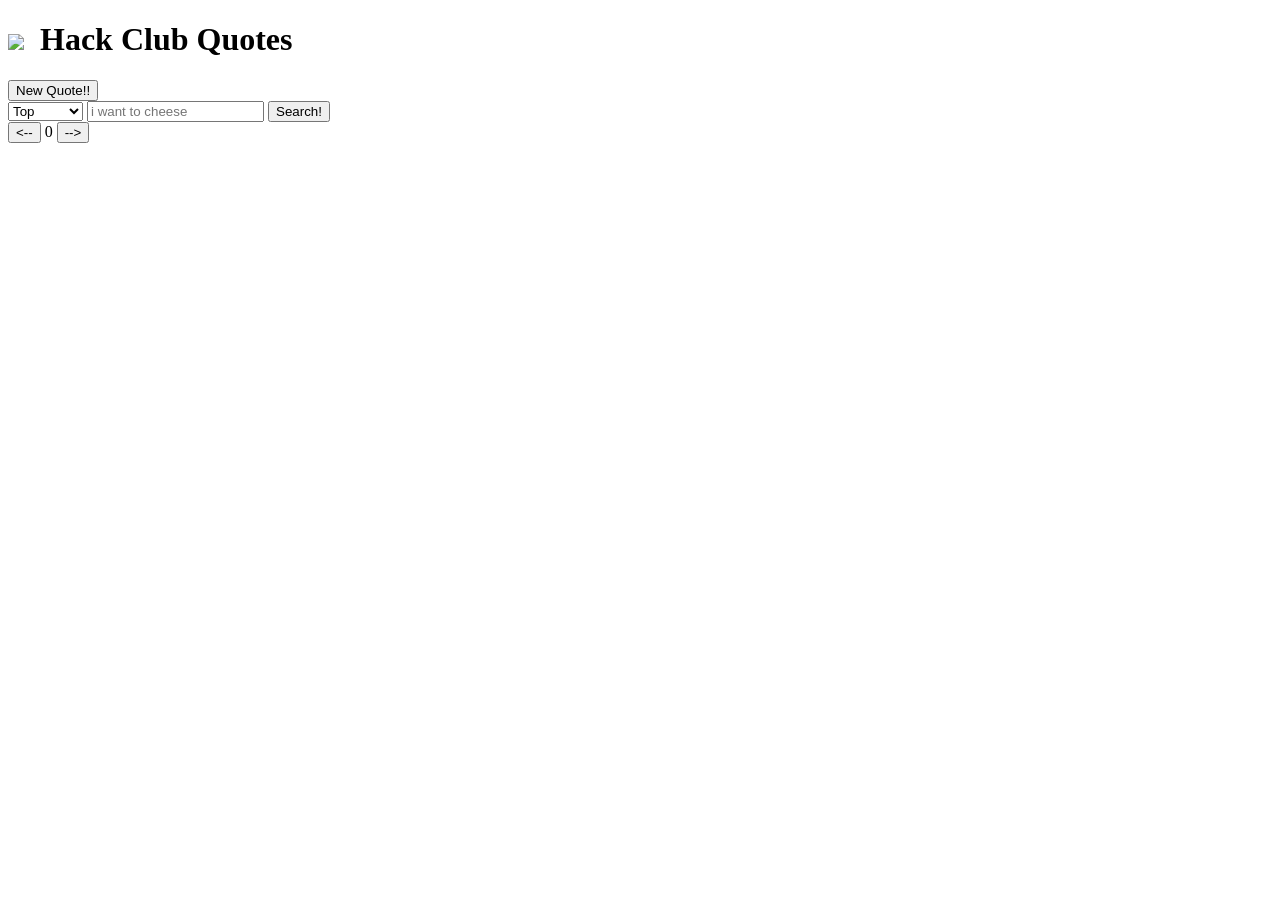
==== static/index.html @ 621a197e "update indexhtml for pagination uwu" ====
<!doctype html>
<html>
    <head>
        <title>hc quotes</title>
        <meta name="viewport" content="width=device-width, initial-width=1" />
        <link rel="stylesheet" href="/css/style.css" />
    </head>
    <body>
        <div class="head">
            <h1>
                <img src="https://assets.hackclub.com/icon-rounded.svg", width="26rem">
                &nbsp;Hack Club Quotes</h1>
            <a id="login-button-link" href="/new"><button class="login">New Quote!!</button></a>
        </div>
	<DIV CLASS="search-part">
		<SELECT ID="search-mode-select">
			<OPTION VALUE="top" selected>Top</OPTION>
			<OPTION VALUE="bottom">Bottom</OPTION>
			<OPTION VALUE="new">New</OPTION>
			<OPTION VALUE="old">Old</OPTION>
			<OPTION VALUE="random">Random</OPTION>
			<OPTION VALUE="alphabet">Alphabet</OPTION>
		</SELECT>
		<INPUT ID="search-bar" PLACEHOLDER="i want to cheese">
		<BUTTON ID="search-button" ONCLICK="Search(0)">Search!</BUTTON>
	</DIV>
	<div class="panel homep" id = "quotes-all">
            <!-- elements added here with js -->
        </div>
	<div CLASS="page-switchy-things">
		<BUTTON CLASS="page0" ID="button-left">&lt;--</BUTTON>
		<SPAN ID="page-num">0</SPAN>
		<BUTTON CLASS="page0" ID="button-right">--&gt;</BUTTON>
	</div>
    </body>
    <script src="/js/script.js"></script>
    <script>
        add_random_quotes(30);
	replaceLoginButtonIfNeeded();
    </script>
</html>
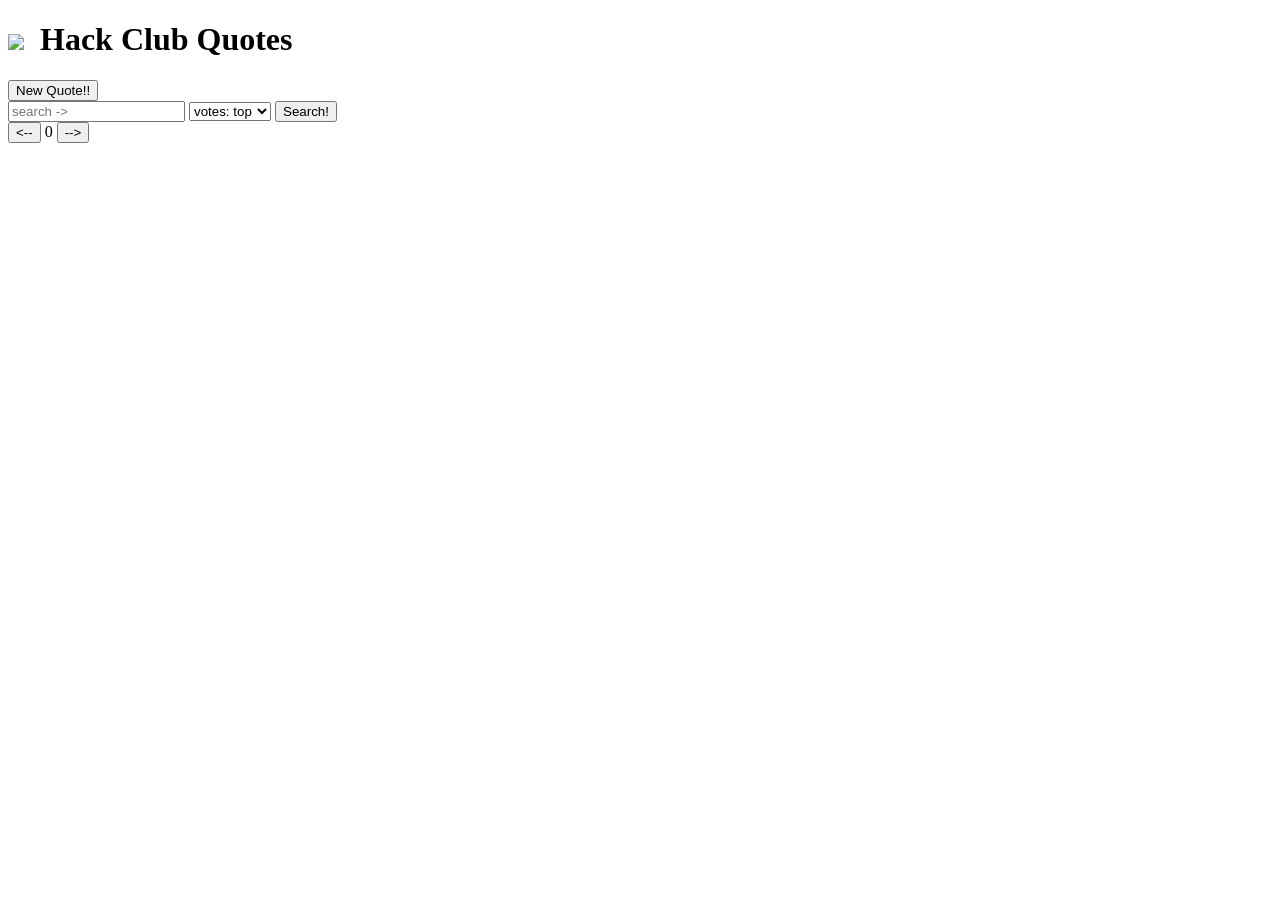
==== commit 9cfb3f85: "search parameter styling" ====
--- a/static/index.html
+++ b/static/index.html
@@ -13,16 +13,16 @@
             <a id="login-button-link" href="/new"><button class="login">New Quote!!</button></a>
         </div>
 	<DIV CLASS="search-part">
-		<SELECT ID="search-mode-select">
-			<OPTION VALUE="top" selected>Top</OPTION>
-			<OPTION VALUE="bottom">Bottom</OPTION>
-			<OPTION VALUE="new">New</OPTION>
-			<OPTION VALUE="old">Old</OPTION>
-			<OPTION VALUE="random">Random</OPTION>
-			<OPTION VALUE="alphabet">Alphabet</OPTION>
+		<INPUT class="search sbar" ID="search-bar" PLACEHOLDER="search ->">
+		<SELECT class="search ssel" ID="search-mode-select">
+			<OPTION VALUE="top" selected>votes: top</OPTION>
+			<OPTION VALUE="bottom">votes: low</OPTION>
+			<OPTION VALUE="new">time: new</OPTION>
+			<OPTION VALUE="old">time: old</OPTION>
+			<OPTION VALUE="random">random</OPTION>
+			<OPTION VALUE="alphabet">A -> Z</OPTION>
 		</SELECT>
-		<INPUT ID="search-bar" PLACEHOLDER="i want to cheese">
-		<BUTTON ID="search-button" ONCLICK="Search(0)">Search!</BUTTON>
+		<BUTTON class="search sbut" ID="search-button" ONCLICK="Search(0)">Search!</BUTTON>
 	</DIV>
 	<div class="panel homep" id = "quotes-all">
             <!-- elements added here with js -->
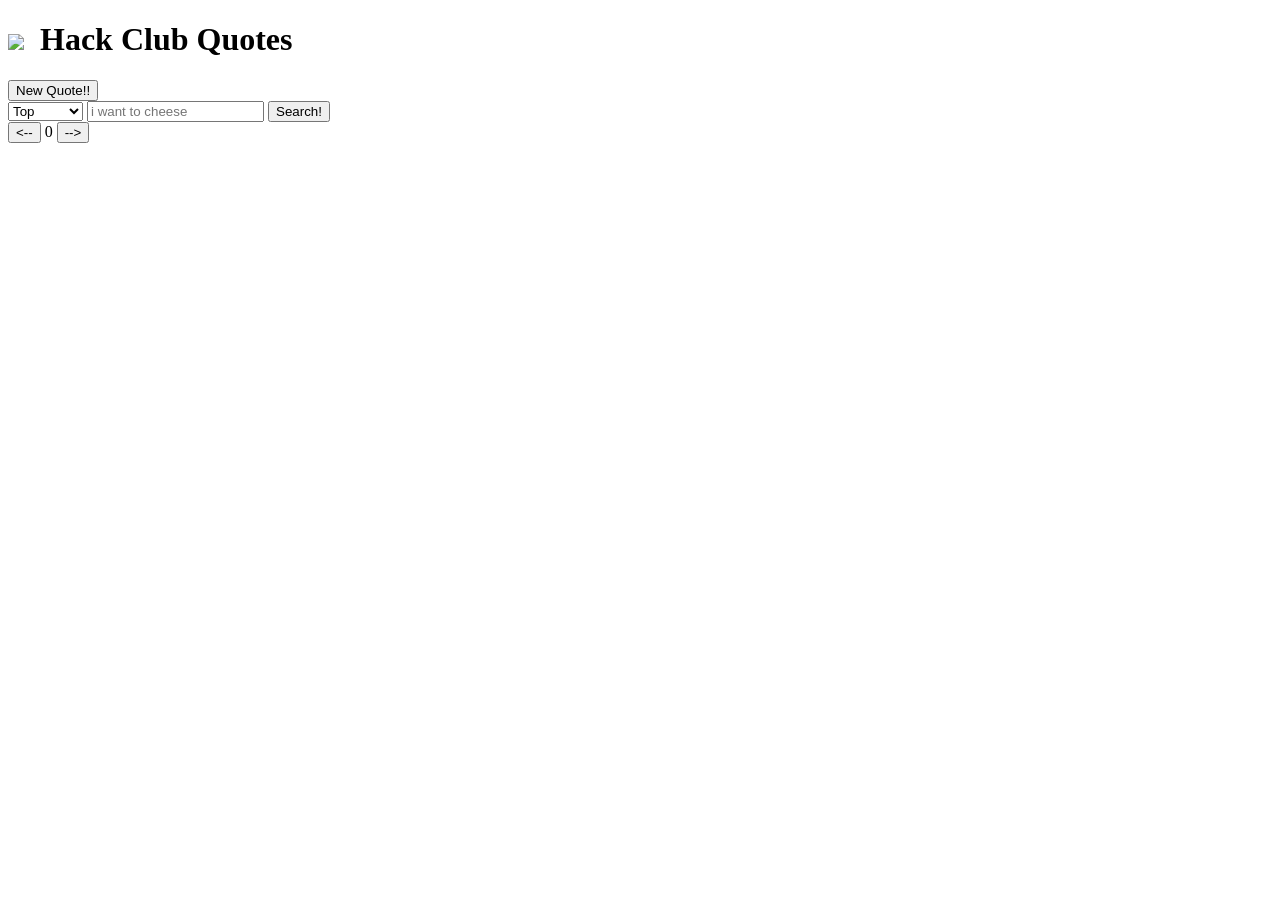
==== commit 67734f85: "i did the pagination?? i think??" ====
--- a/static/index.html
+++ b/static/index.html
@@ -13,24 +13,24 @@
             <a id="login-button-link" href="/new"><button class="login">New Quote!!</button></a>
         </div>
 	<DIV CLASS="search-part">
-		<INPUT class="search sbar" ID="search-bar" PLACEHOLDER="search ->">
-		<SELECT class="search ssel" ID="search-mode-select">
-			<OPTION VALUE="top" selected>votes: top</OPTION>
-			<OPTION VALUE="bottom">votes: low</OPTION>
-			<OPTION VALUE="new">time: new</OPTION>
-			<OPTION VALUE="old">time: old</OPTION>
-			<OPTION VALUE="random">random</OPTION>
-			<OPTION VALUE="alphabet">A -> Z</OPTION>
+		<SELECT ID="search-mode-select">
+			<OPTION VALUE="top" selected>Top</OPTION>
+			<OPTION VALUE="bottom">Bottom</OPTION>
+			<OPTION VALUE="new">New</OPTION>
+			<OPTION VALUE="old">Old</OPTION>
+			<OPTION VALUE="random">Random</OPTION>
+			<OPTION VALUE="alphabet">Alphabet</OPTION>
 		</SELECT>
-		<BUTTON class="search sbut" ID="search-button" ONCLICK="Search(0)">Search!</BUTTON>
+		<INPUT ID="search-bar" PLACEHOLDER="i want to cheese">
+		<BUTTON ID="search-button" ONCLICK="Search(0)">Search!</BUTTON>
 	</DIV>
 	<div class="panel homep" id = "quotes-all">
             <!-- elements added here with js -->
         </div>
 	<div CLASS="page-switchy-things">
-		<BUTTON CLASS="page0" ID="button-left">&lt;--</BUTTON>
+		<BUTTON CLASS="page0" ID="button-left" ONCLICK="page(-1)">&lt;--</BUTTON>
 		<SPAN ID="page-num">0</SPAN>
-		<BUTTON CLASS="page0" ID="button-right">--&gt;</BUTTON>
+		<BUTTON CLASS="page0" ID="button-right" ONCLICK="page(1)">--&gt;</BUTTON>
 	</div>
     </body>
     <script src="/js/script.js"></script>
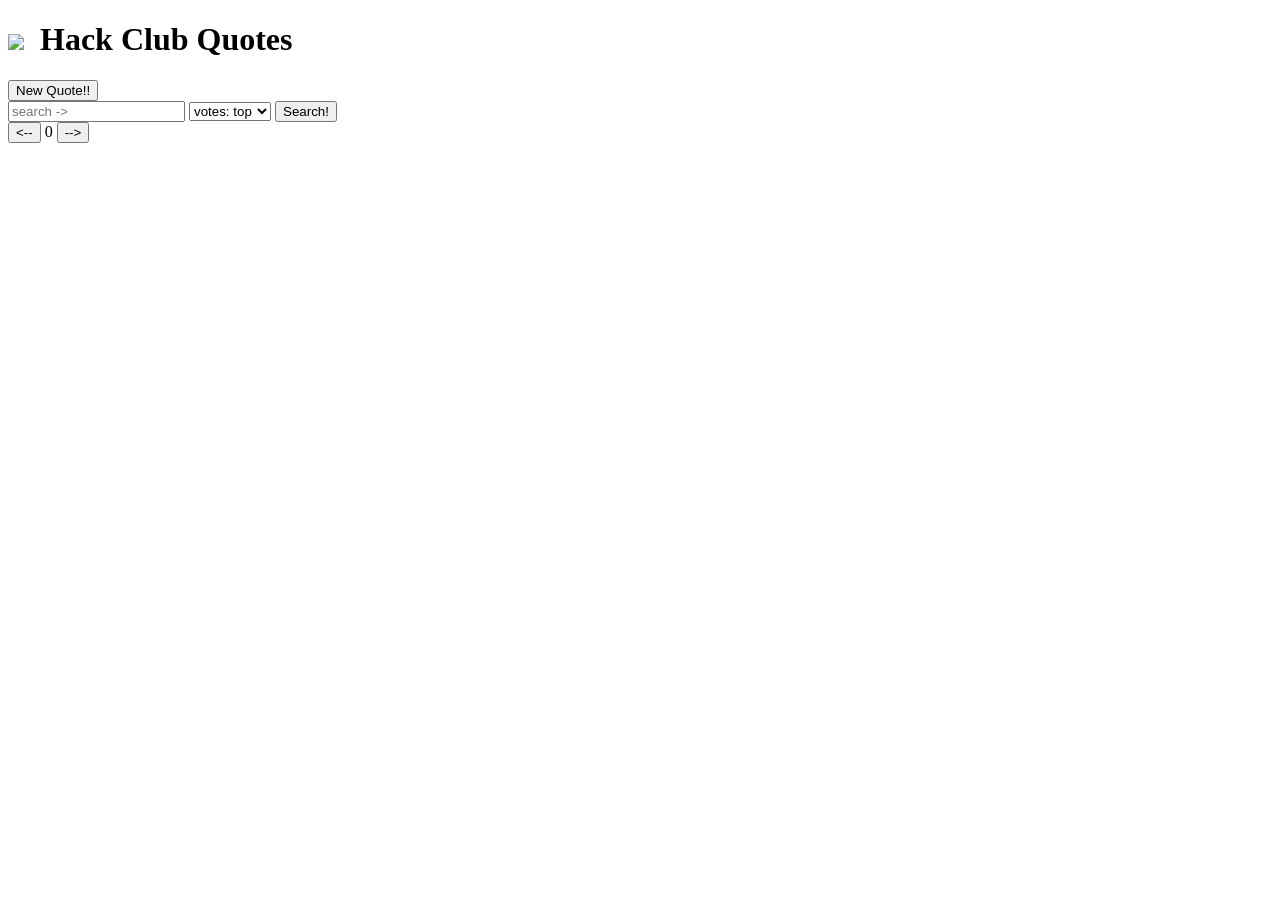
==== commit 436a922f: "merge" ====
--- a/static/index.html
+++ b/static/index.html
@@ -13,16 +13,16 @@
             <a id="login-button-link" href="/new"><button class="login">New Quote!!</button></a>
         </div>
 	<DIV CLASS="search-part">
-		<SELECT ID="search-mode-select">
-			<OPTION VALUE="top" selected>Top</OPTION>
-			<OPTION VALUE="bottom">Bottom</OPTION>
-			<OPTION VALUE="new">New</OPTION>
-			<OPTION VALUE="old">Old</OPTION>
-			<OPTION VALUE="random">Random</OPTION>
-			<OPTION VALUE="alphabet">Alphabet</OPTION>
+		<INPUT class="search sbar" ID="search-bar" PLACEHOLDER="search ->">
+		<SELECT class="search ssel" ID="search-mode-select">
+			<OPTION VALUE="top" selected>votes: top</OPTION>
+			<OPTION VALUE="bottom">votes: low</OPTION>
+			<OPTION VALUE="new">time: new</OPTION>
+			<OPTION VALUE="old">time: old</OPTION>
+			<OPTION VALUE="random">random</OPTION>
+			<OPTION VALUE="alphabet">A -> Z</OPTION>
 		</SELECT>
-		<INPUT ID="search-bar" PLACEHOLDER="i want to cheese">
-		<BUTTON ID="search-button" ONCLICK="Search(0)">Search!</BUTTON>
+		<BUTTON class="search sbut" ID="search-button" ONCLICK="Search(0)">Search!</BUTTON>
 	</DIV>
 	<div class="panel homep" id = "quotes-all">
             <!-- elements added here with js -->
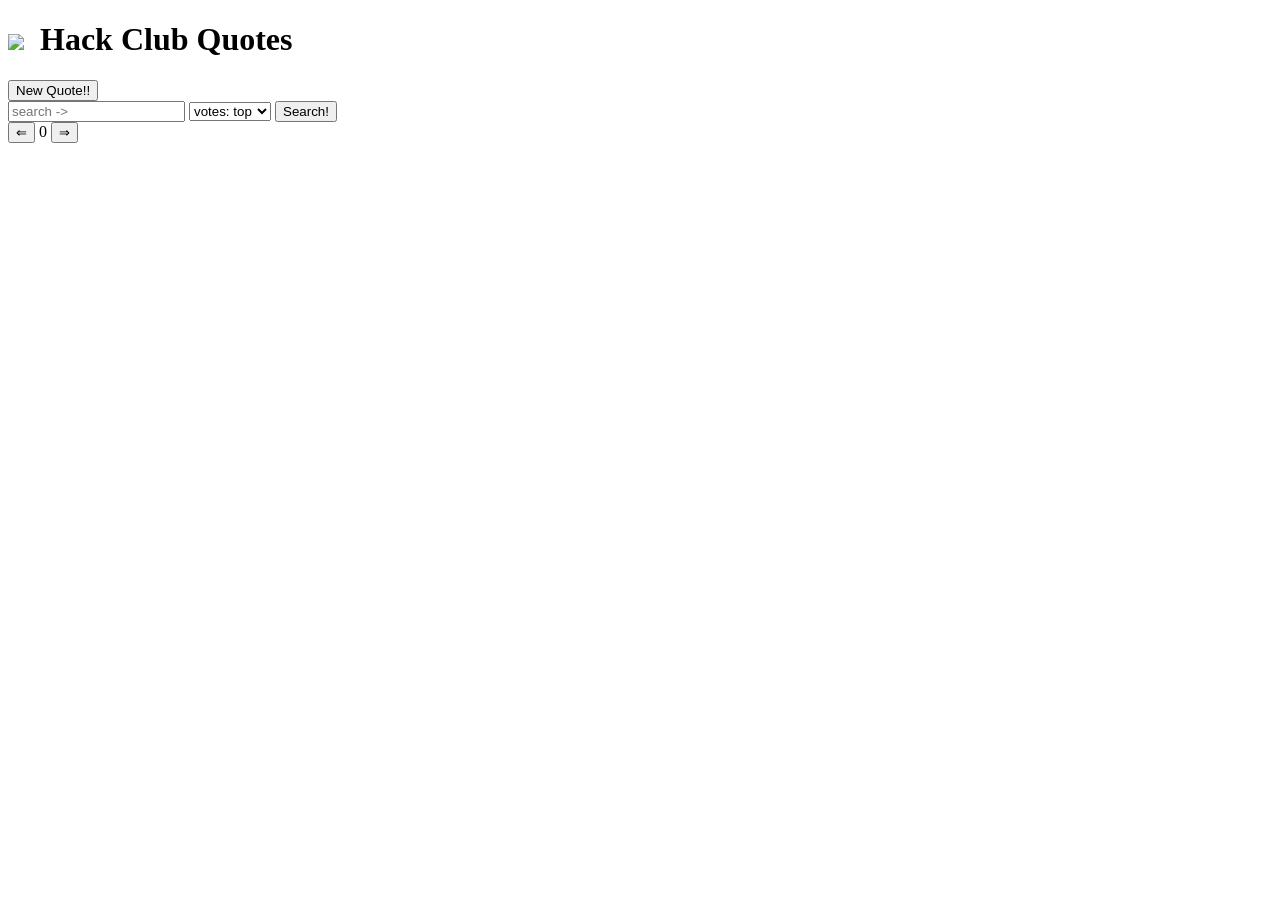
==== commit c722cd81: "pagination style" ====
--- a/static/index.html
+++ b/static/index.html
@@ -28,9 +28,9 @@
             <!-- elements added here with js -->
         </div>
 	<div CLASS="page-switchy-things">
-		<BUTTON CLASS="page0" ID="button-left" ONCLICK="page(-1)">&lt;--</BUTTON>
+		<BUTTON CLASS="switchy" ID="button-left">⇐</BUTTON>
 		<SPAN ID="page-num">0</SPAN>
-		<BUTTON CLASS="page0" ID="button-right" ONCLICK="page(1)">--&gt;</BUTTON>
+		<BUTTON CLASS="switchy" ID="button-right">⇒</BUTTON>
 	</div>
     </body>
     <script src="/js/script.js"></script>
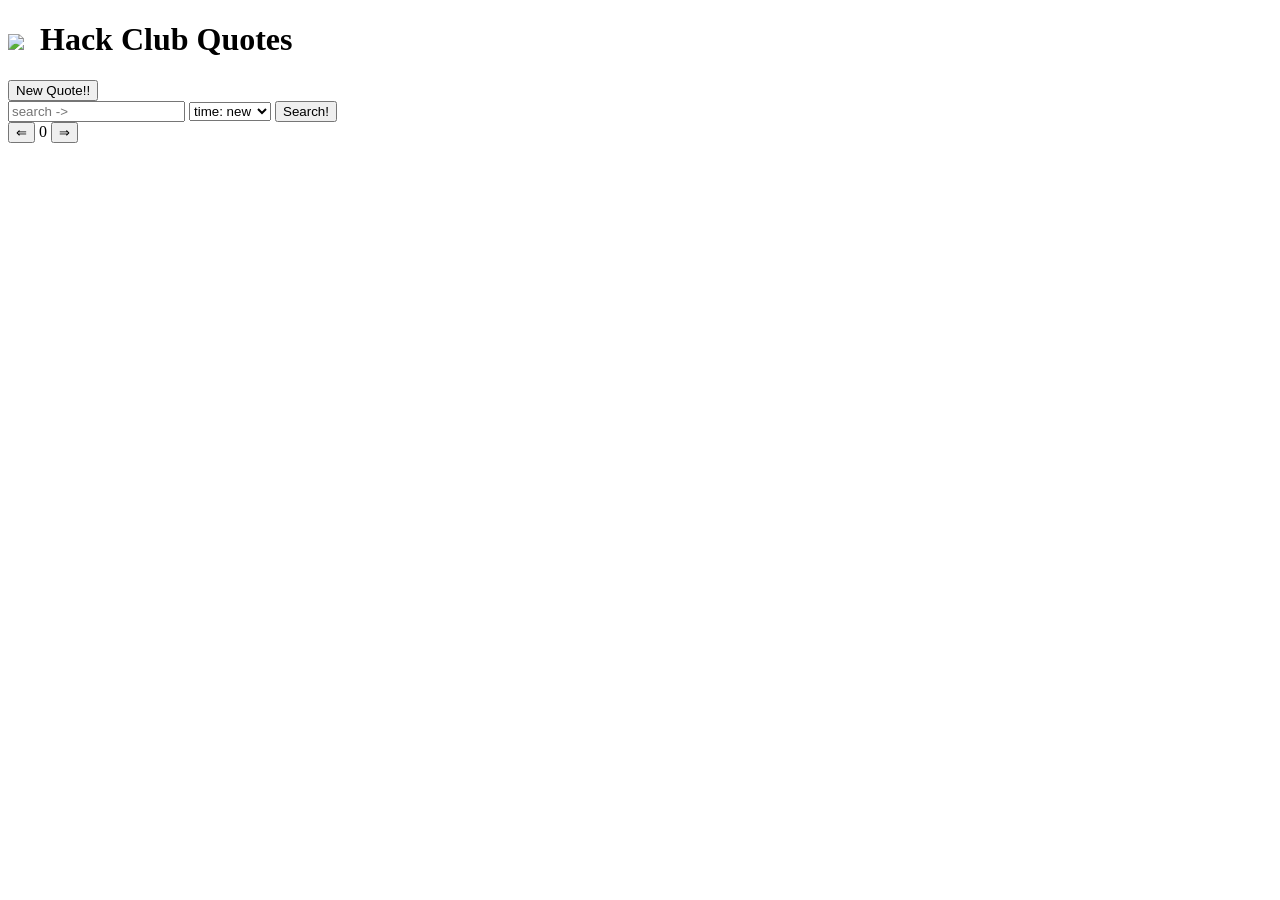
==== commit 6a0b6821: "a" ====
--- a/static/index.html
+++ b/static/index.html
@@ -15,9 +15,9 @@
 	<DIV CLASS="search-part">
 		<INPUT class="search sbar" ID="search-bar" PLACEHOLDER="search ->">
 		<SELECT class="search ssel" ID="search-mode-select">
-			<OPTION VALUE="top" selected>votes: top</OPTION>
+			<OPTION VALUE="top">votes: top</OPTION>
 			<OPTION VALUE="bottom">votes: low</OPTION>
-			<OPTION VALUE="new">time: new</OPTION>
+			<OPTION VALUE="new" selected>time: new</OPTION>
 			<OPTION VALUE="old">time: old</OPTION>
 			<OPTION VALUE="random">random</OPTION>
 			<OPTION VALUE="alphabet">A -> Z</OPTION>
@@ -28,9 +28,9 @@
             <!-- elements added here with js -->
         </div>
 	<div CLASS="page-switchy-things">
-		<BUTTON CLASS="switchy" ID="button-left">⇐</BUTTON>
+		<BUTTON CLASS="switchy" ID="button-left" ONCLICK="page(-1)">⇐</BUTTON>
 		<SPAN ID="page-num">0</SPAN>
-		<BUTTON CLASS="switchy" ID="button-right">⇒</BUTTON>
+		<BUTTON CLASS="switchy" ID="button-right" ONCLICK="page(1)">⇒</BUTTON>
 	</div>
     </body>
     <script src="/js/script.js"></script>
